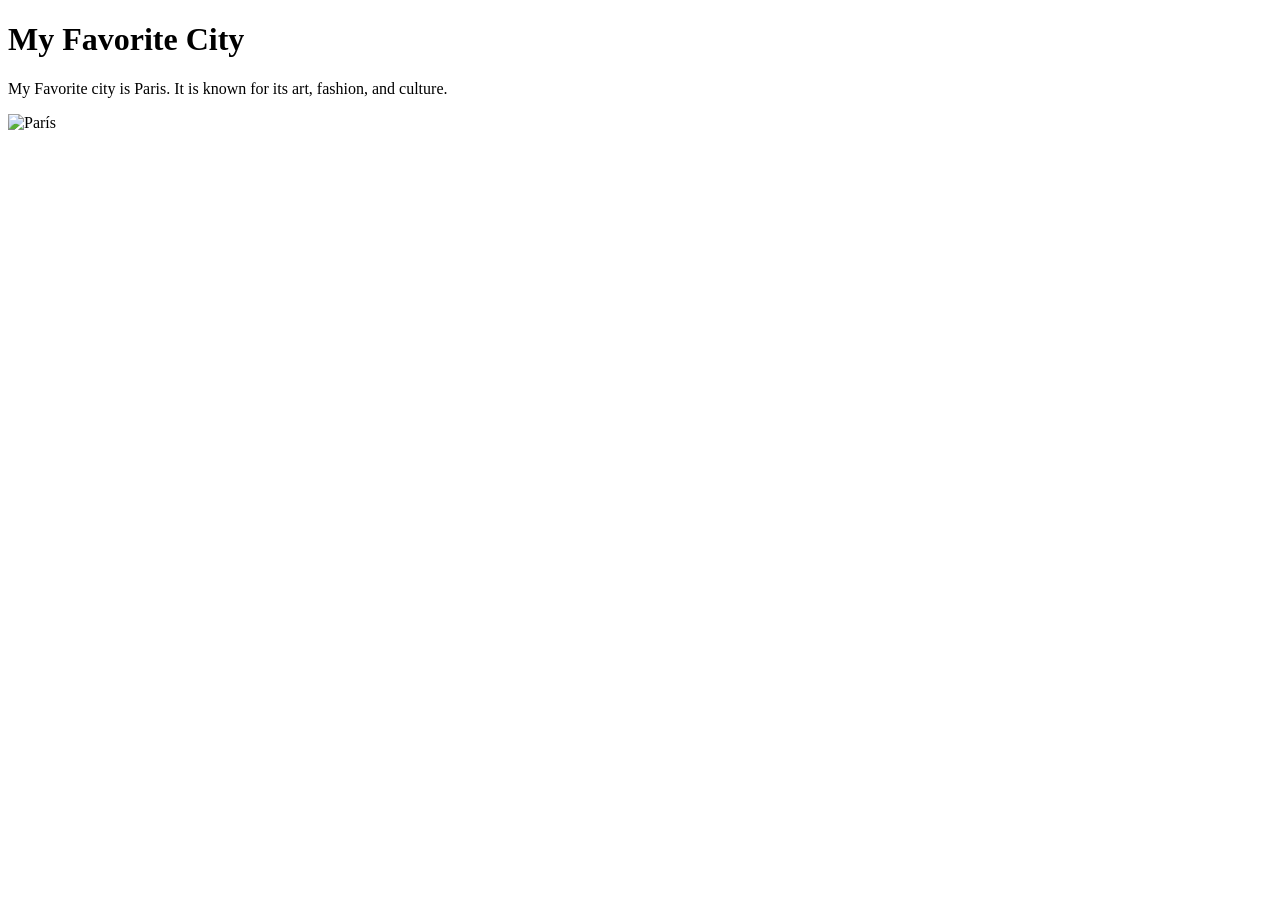
==== week01/favorite-city.html @ 33ec9b05 "wdd130" ====
<!DOCTYPE html>
<html lang="en">

<head>
    <meta charset="UTF-8">
    <meta name="viewport" content="width=device-width, initial-scale=1.0">
    <title>My Favorite City - Brother Moroni</title>
</head>

<body>
    <h1>My Favorite City</h1>
    <p>My Favorite city is Paris. It is known for its art, fashion, and culture.</p>
    <img
      src="https://thumb.wikimedia.org/wikipedia/commons/thumb/4/4b/La_Tour_Eiffel_vue_de_la_Tour_Saint-Jacques%2C_Paris_ao%C3%BBt_2014_%282%29.jpg/3840px-La_Tour_Eiffel_vue_de_la_Tour_Saint-Jacques%2C_Paris_ao%C3%BBt_2014_%282%29.jpg?utm_source=es.wikipedia.org&utm_campaign=imageinfo&utm_content=thumbnail"
      alt="París">
</body>

</html>
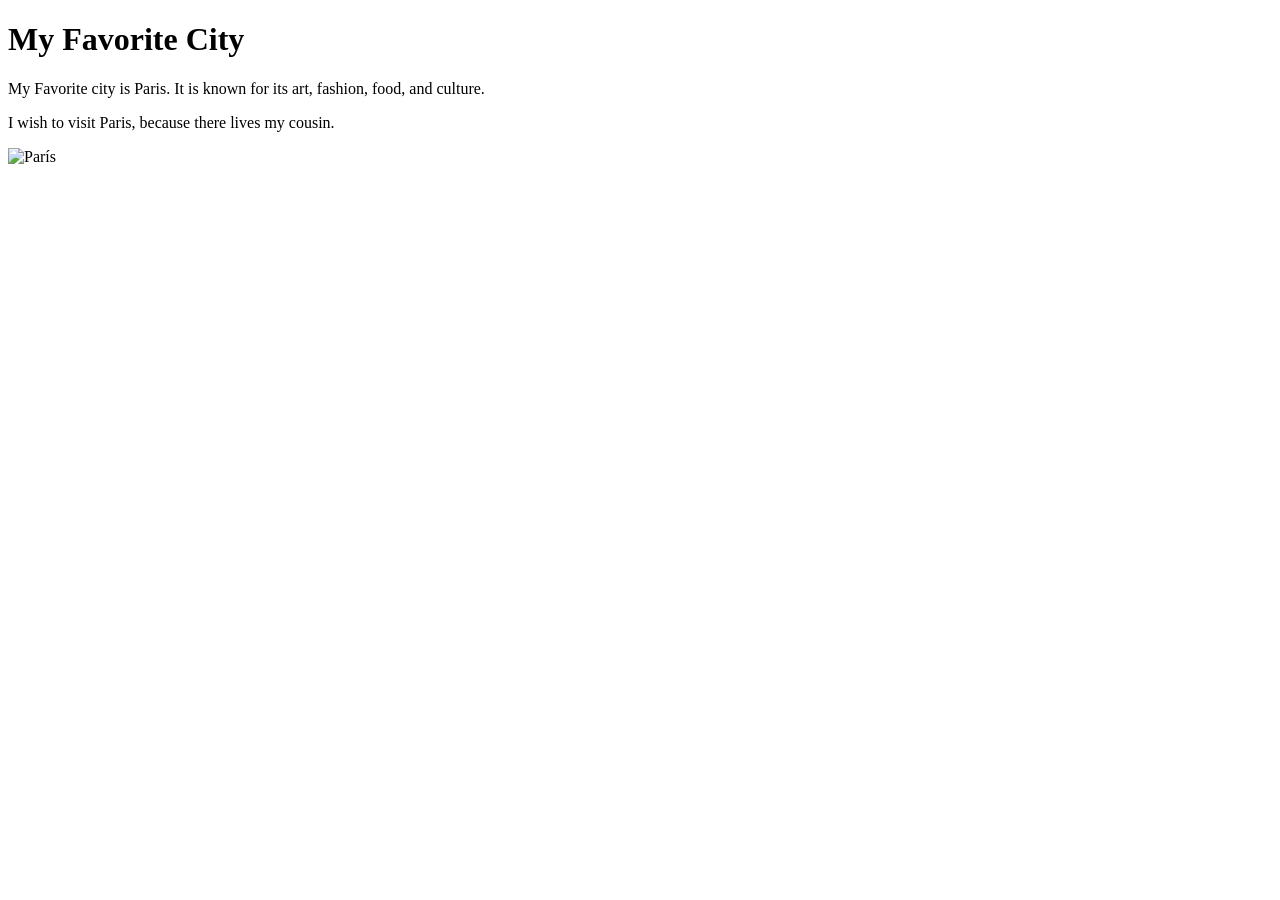
==== commit ee03ccff: "updated favorite city" ====
--- a/week01/favorite-city.html
+++ b/week01/favorite-city.html
@@ -9,7 +9,8 @@
 
 <body>
     <h1>My Favorite City</h1>
-    <p>My Favorite city is Paris. It is known for its art, fashion, and culture.</p>
+    <p>My Favorite city is Paris. It is known for its art, fashion, food, and culture.</p>
+    </p>I wish to visit Paris, because there lives my cousin.</p>
     <img
       src="https://thumb.wikimedia.org/wikipedia/commons/thumb/4/4b/La_Tour_Eiffel_vue_de_la_Tour_Saint-Jacques%2C_Paris_ao%C3%BBt_2014_%282%29.jpg/3840px-La_Tour_Eiffel_vue_de_la_Tour_Saint-Jacques%2C_Paris_ao%C3%BBt_2014_%282%29.jpg?utm_source=es.wikipedia.org&utm_campaign=imageinfo&utm_content=thumbnail"
       alt="París">
